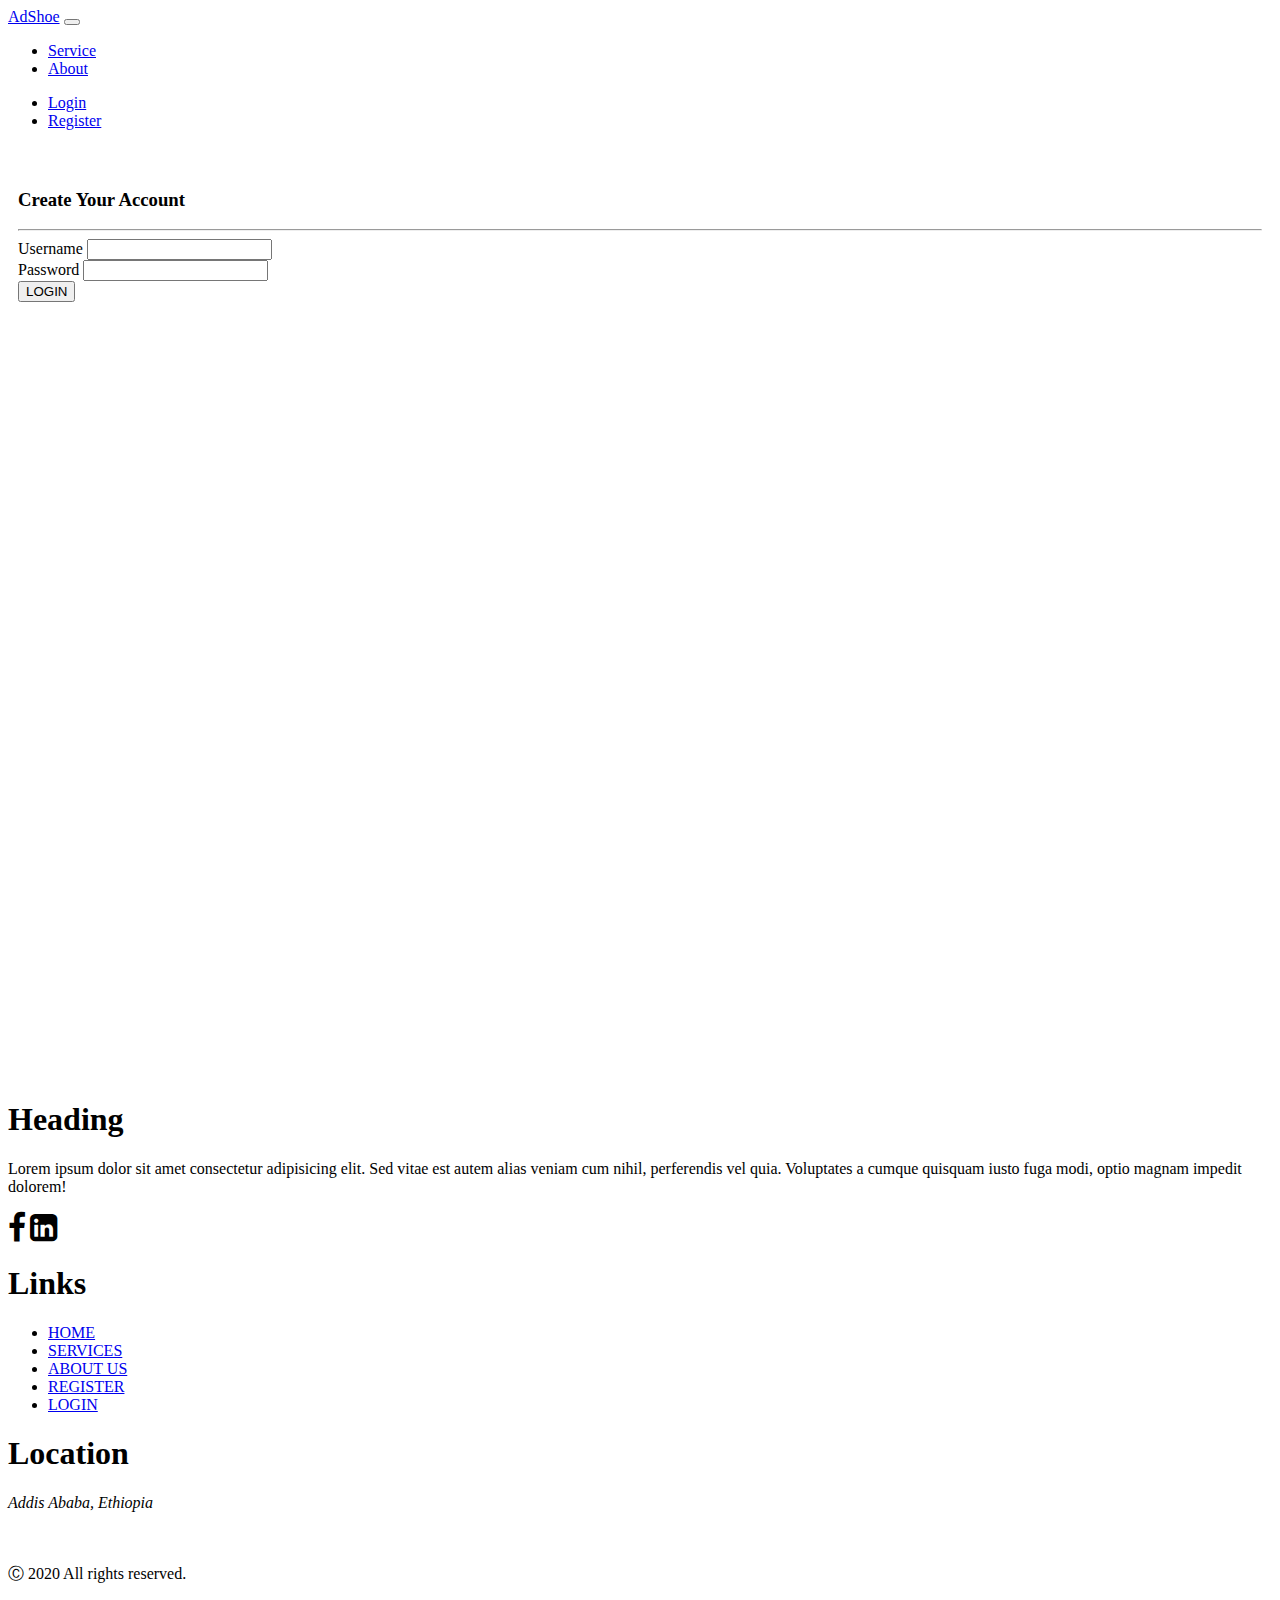
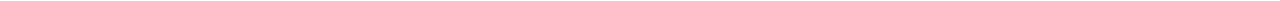
==== login.html @ fc613c41 "commited" ====
<!DOCTYPE html>
<html>
    <head>
        <meta charset="UTF-8">
        <meta name="viewport" content="width=device-width, initial-scale=1.0">
        <link rel="stylesheet" href="https://stackpath.bootstrapcdn.com/bootstrap/4.5.0/css/bootstrap.min.css"
            integrity="sha384-9aIt2nRpC12Uk9gS9baDl411NQApFmC26EwAOH8WgZl5MYYxFfc+NcPb1dKGj7Sk" crossorigin="anonymous">
            <link rel="stylesheet" href="./asset/css/style.css">
            <link rel="stylesheet" href="https://stackpath.bootstrapcdn.com/font-awesome/4.7.0/css/font-awesome.min.css"
                integrity="sha384-wvfXpqpZZVQGK6TAh5PVlGOfQNHSoD2xbE+QkPxCAFlNEevoEH3Sl0sibVcOQVnN" crossorigin="anonymous">
            </head>
            <body>
                <nav class="navbar navbar-expand-md navbar-dark bg-dark sticky-top">
                    <a class="navbar-brand" href="index.html">AdShoe</a>
                    <button class="navbar-toggler" type="button" data-toggle="collapse" data-target="#colNav"
                    aria-controls="navbarSupportedContent" aria-expanded="false" aria-label="Toggle navigation">
                    <span class="navbar-toggler-icon"></span>
                    </button>
                    <div class="collapse navbar-collapse" id="colNav">
                        <ul class="navbar-nav ">
                            <li class="nav-item">
                                <a class="nav-link" href="services.html">Service</a>
                            </li>
                            <li class="nav-item">
                                <a class="nav-link" href="about.html">About</a>
                            </li>
                        </ul>
                        <ul class="navbar-nav ml-auto">
                            <li class="nav-item">
                                <a class="nav-link" href="login.html">Login</a>
                            </li>
                            <li class="nav-item">
                                <a class="nav-link" href="register.html">Register</a>
                            </li>
                        </ul>
                    </div>
                </nav>
                <div class="container" style="height: 100vh; margin-top: 30px; padding: 10px">
                    <div class="offset-md-2 container form-container">
                        <h3>Create Your Account</h3>
                        <hr>
                        <form action="">
                            
                            <div class="row">
                                <div class="col-12 col-md-8">
                                    <div class="form-group">
                                        <label for="username">Username</label>
                                        <input class="form-control" type="username" name="username" id="username">
                                    </div>
                                </div>
                            </div>
                            <div class="row">
                                <div class="col-12 col-md-8">
                                    <div class="form-group">
                                        <label for="pass">Password </label>
                                        <input class="form-control" type="password" name="pass" id="pass">
                                    </div>
                                </div>
                            </div>
                            <div class="row">
                                <div class="col-12 col-md-8">
                                    <button type="submit" class="btn btn-primary btn-lg btn-block">LOGIN</button>
                                </div>
                            </div>
                        </form>
                    </div>
                </div>
                <div class="container-fluid  px-7 footer">
                    <footer class="p-4 mt-5">
                        <div class="row">
                            <div class="col-4">
                                <h1>Heading</h1>
                                <p class="text-left">Lorem ipsum dolor sit amet consectetur adipisicing elit. Sed vitae est
                                    autem alias veniam cum
                                    nihil, perferendis vel quia. Voluptates a cumque quisquam iusto fuga modi, optio magnam
                                impedit dolorem!</p>
                                <i class="fa fa-facebook fa-2x"> </i>
                                <i class="fa fa-linkedin-square fa-2x"></i>
                                
                            </div>
                            <div class="col-4">
                                <h1 class="text-center">Links</h1>
                                <ul class="list-unstyled text-center">
                                    <li>
                                        <a href="index.html">HOME </a>
                                    </li>
                                    <li>
                                        <a href="services.html">SERVICES</a>
                                    </li>
                                    <li>
                                        <a href="about.html">ABOUT US </a>
                                    </li>
                                    <li>
                                        <a href="register.html">REGISTER </a>
                                    </li>
                                    <li>
                                        <a href="login.html">LOGIN</a>
                                    </li>
                                </ul>
                            </div>
                            <div class="col-4">
                                <h1>Location </h1>
                                <address class="text-left">
                                    Addis Ababa, Ethiopia <br>
                                    <i class="fa fa-phone" style="color:white"> <span style="color:white">(+251)
                                    922359950</span></i> <br>
                                    <i class="fa fa-envelope-o" style="color:white"><span style="color:white">
                                    se.zemichael.amsalu@gmail.com</span>
                                    </i> <br>
                                </address>
                            </div>
                        </div>
                        <div class="row copyright">
                            <div class="col-12 mx-auto">
                                <p>&#9400; 2020 All rights reserved.</p>
                            </div>
                        </div>
                    </footer>
                </div>
                <script src="https://code.jquery.com/jquery-3.5.1.slim.min.js"
                integrity="sha384-DfXdz2htPH0lsSSs5nCTpuj/zy4C+OGpamoFVy38MVBnE+IbbVYUew+OrCXaRkfj"
                crossorigin="anonymous"></script>
                <script src="https://cdn.jsdelivr.net/npm/popper.js@1.16.1/dist/umd/popper.min.js"
                integrity="sha384-9/reFTGAW83EW2RDu2S0VKaIzap3H66lZH81PoYlFhbGU+6BZp6G7niu735Sk7lN"
                crossorigin="anonymous"></script>
                <script src="https://cdn.jsdelivr.net/npm/bootstrap@4.5.3/dist/js/bootstrap.min.js"
                integrity="sha384-w1Q4orYjBQndcko6MimVbzY0tgp4pWB4lZ7lr30WKz0vr/aWKhXdBNmNb5D92v7s"
                crossorigin="anonymous"></script>
            </body>
        </html>
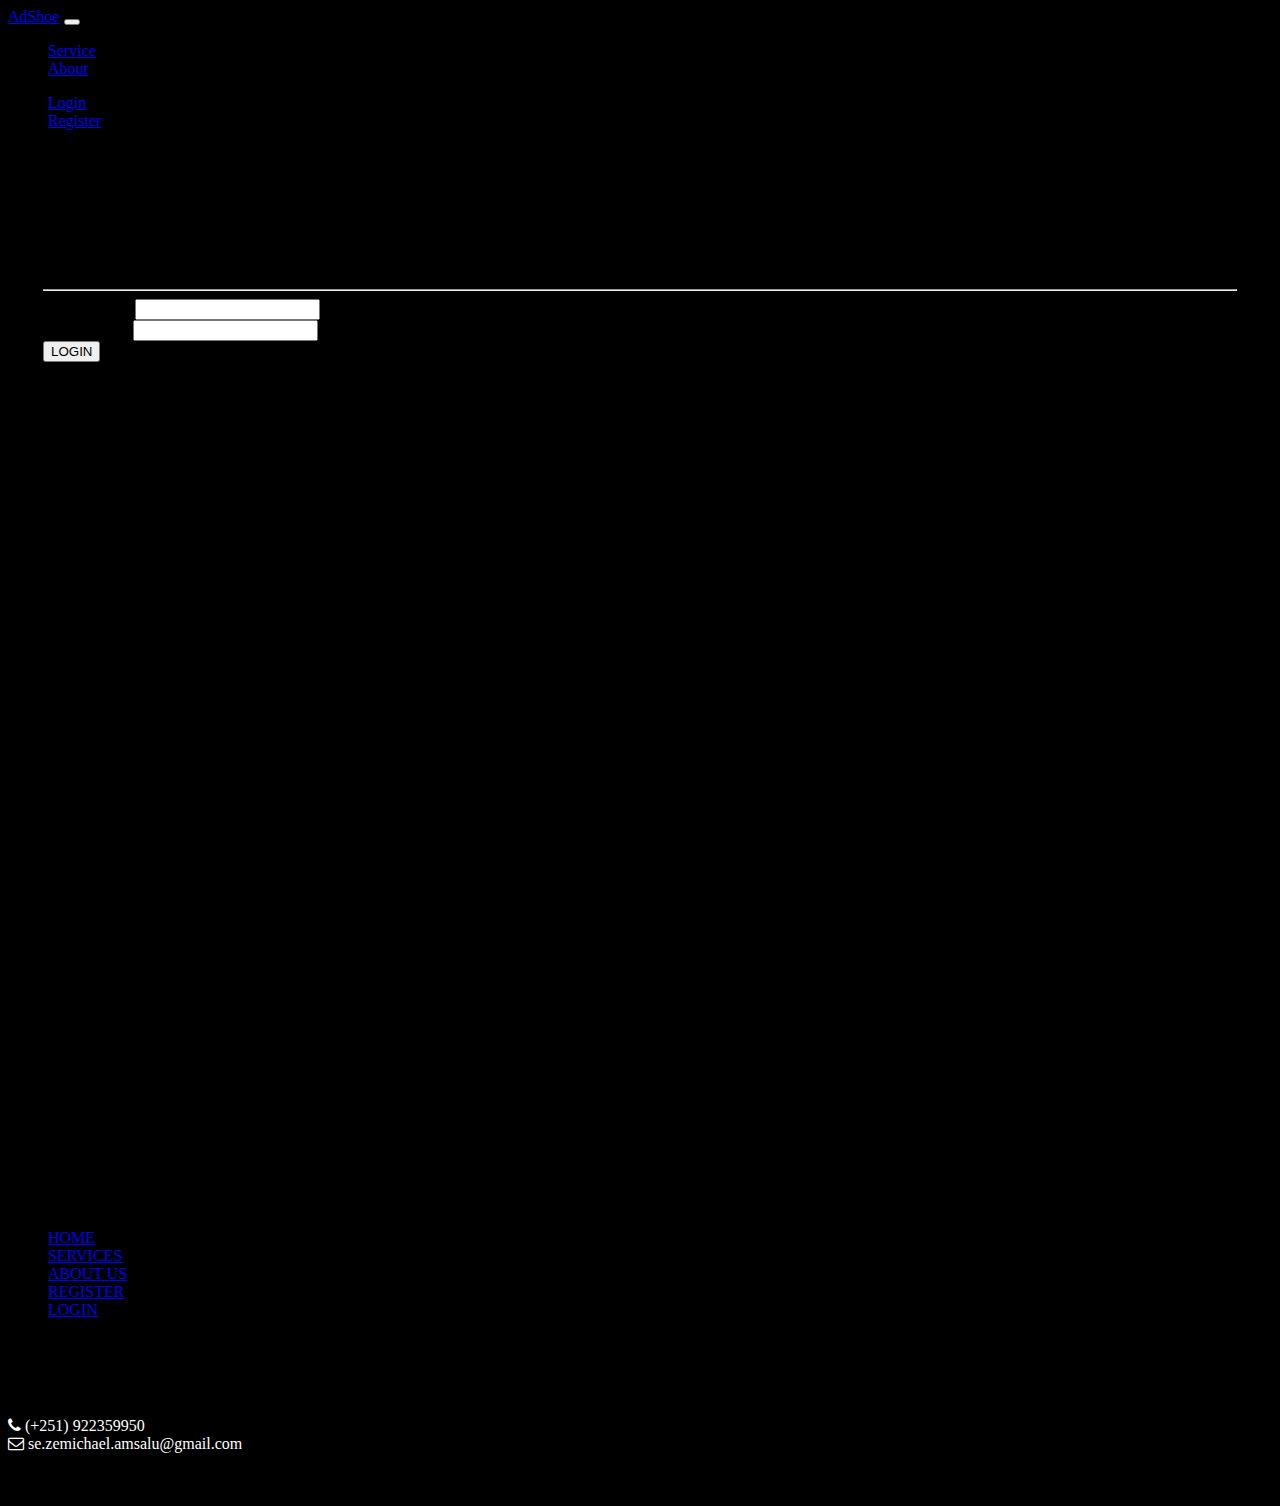
==== commit 269530f1: "commited" ====
--- a/login.html
+++ b/login.html
@@ -9,8 +9,8 @@
             <link rel="stylesheet" href="https://stackpath.bootstrapcdn.com/font-awesome/4.7.0/css/font-awesome.min.css"
                 integrity="sha384-wvfXpqpZZVQGK6TAh5PVlGOfQNHSoD2xbE+QkPxCAFlNEevoEH3Sl0sibVcOQVnN" crossorigin="anonymous">
             </head>
-            <body>
-                <nav class="navbar navbar-expand-md navbar-dark bg-dark sticky-top">
+            <body style="background-color: black;">
+                <nav class="navbar navbar-expand-md navbar-light bg-light sticky-top">
                     <a class="navbar-brand" href="index.html">AdShoe</a>
                     <button class="navbar-toggler" type="button" data-toggle="collapse" data-target="#colNav"
                     aria-controls="navbarSupportedContent" aria-expanded="false" aria-label="Toggle navigation">
@@ -35,7 +35,7 @@
                         </ul>
                     </div>
                 </nav>
-                <div class="container" style="height: 100vh; margin-top: 30px; padding: 10px">
+                <div class="container" style="height: 80vh; margin-top: 65px; padding: 35px">
                     <div class="offset-md-2 container form-container">
                         <h3>Create Your Account</h3>
                         <hr>
@@ -44,7 +44,7 @@
                             <div class="row">
                                 <div class="col-12 col-md-8">
                                     <div class="form-group">
-                                        <label for="username">Username</label>
+                                        <label for="username">USERNAME</label>
                                         <input class="form-control" type="username" name="username" id="username">
                                     </div>
                                 </div>
@@ -52,7 +52,7 @@
                             <div class="row">
                                 <div class="col-12 col-md-8">
                                     <div class="form-group">
-                                        <label for="pass">Password </label>
+                                        <label for="pass">PASSWORD </label>
                                         <input class="form-control" type="password" name="pass" id="pass">
                                     </div>
                                 </div>
@@ -69,7 +69,7 @@
                     <footer class="p-4 mt-5">
                         <div class="row">
                             <div class="col-4">
-                                <h1>Heading</h1>
+                                <h1>HEADER</h1>
                                 <p class="text-left">Lorem ipsum dolor sit amet consectetur adipisicing elit. Sed vitae est
                                     autem alias veniam cum
                                     nihil, perferendis vel quia. Voluptates a cumque quisquam iusto fuga modi, optio magnam
